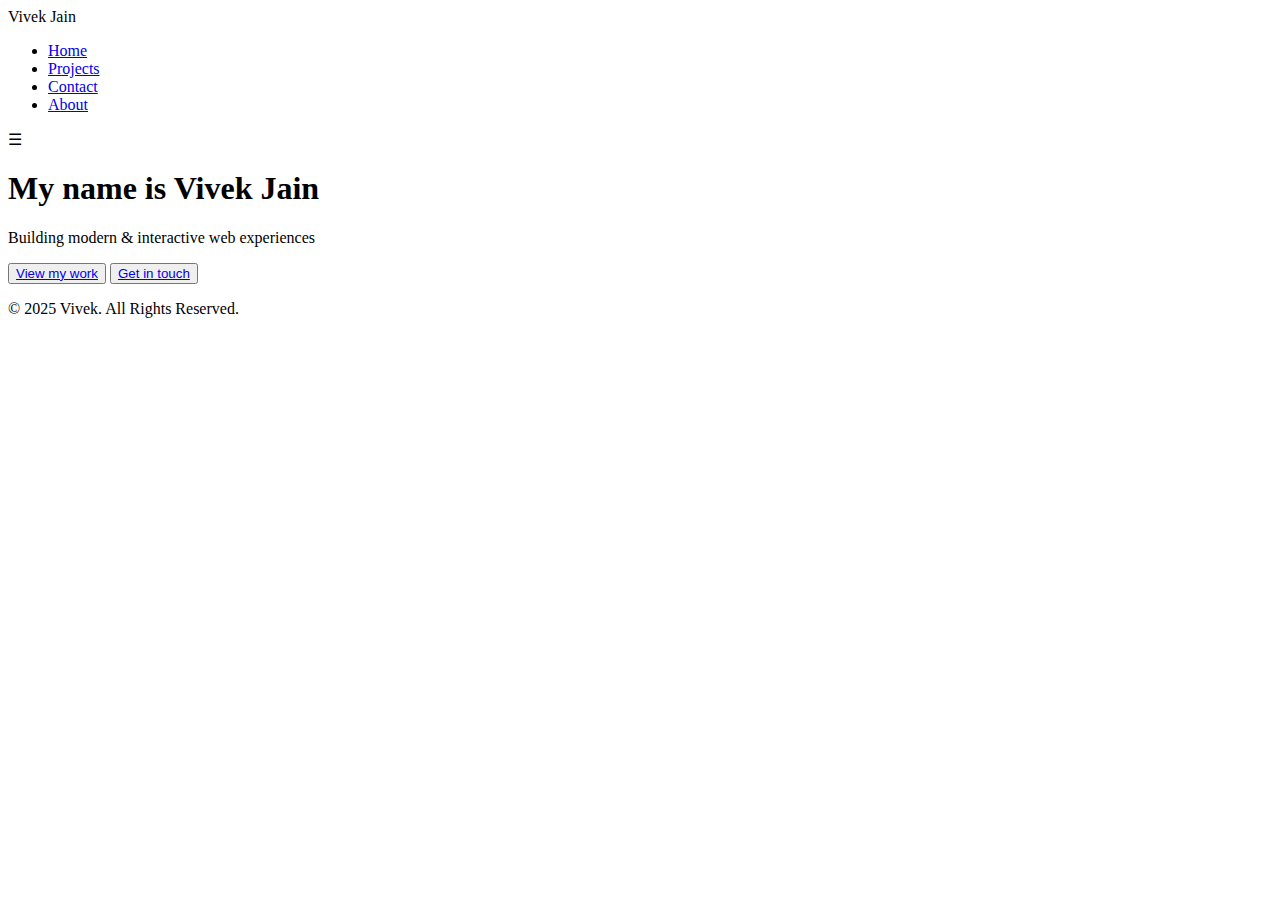
==== index.html @ 1e31805b "Uploading basic HTML files" ====
<!DOCTYPE html>
<html lang="en">
  <head>
    <meta charset="UTF-8" />
    <meta name="viewport" content="width=device-width, initial-scale=1.0" />
    <meta
      name="description"
      content="A blogging platform built with MERN stack."
    />
    <meta
      name="keywords"
      content="blog, MERN, JavaScript, React, Node.js, Express, MongoDB, HTML, CSS, Tailwind CSS"
    />
    <meta name="author" content="Vivek" />
    <meta property="og:title" content="DevBlog - MERN Blogging Platform" />
    <meta
      property="og:description"
      content="A feature-rich blogging platform built using the HTML, CSS and Javascript stack."
    />
    <meta property="og:image" content="blog-thumbnail.jpg" />
 
    <link rel="stylesheet" href="styles/index.css" />
    <link rel="stylesheet" href="styles/style.css" />
    <title>Vivek's Portfolio website using HTML, CSS and JS</title>
  </head>
  <body>
    <header>
      <nav role="navigation" class="navbar">
        <div id="nav-logo">Vivek Jain</div>
        <ul id="nav-links">
          <li><a href="/index.html">Home</a></li>
          <li><a href="/projects.html">Projects</a></li>
          <li><a href="/contact.html">Contact</a></li>
          <li><a href="/about.html">About</a></li>
        </ul>
        <div class="hamburger">☰</div>
      </nav>
    </header>
    <main>
      <div id="div">
        <h1>My name is Vivek Jain</h1>
        <p>Building modern & interactive web experiences</p>
        <div>
          <button class="btn1"><a href="projects.html">View my work</a></button>
          <button class="btn2"><a href="contact.html">Get in touch</a></button>
        </div>
      </div>
    </main>
    <footer>
      <p>&copy; 2025 Vivek. All Rights Reserved.</p>
    </footer>
    <script src="scripts/index.js"></script>
  </body>
</html>
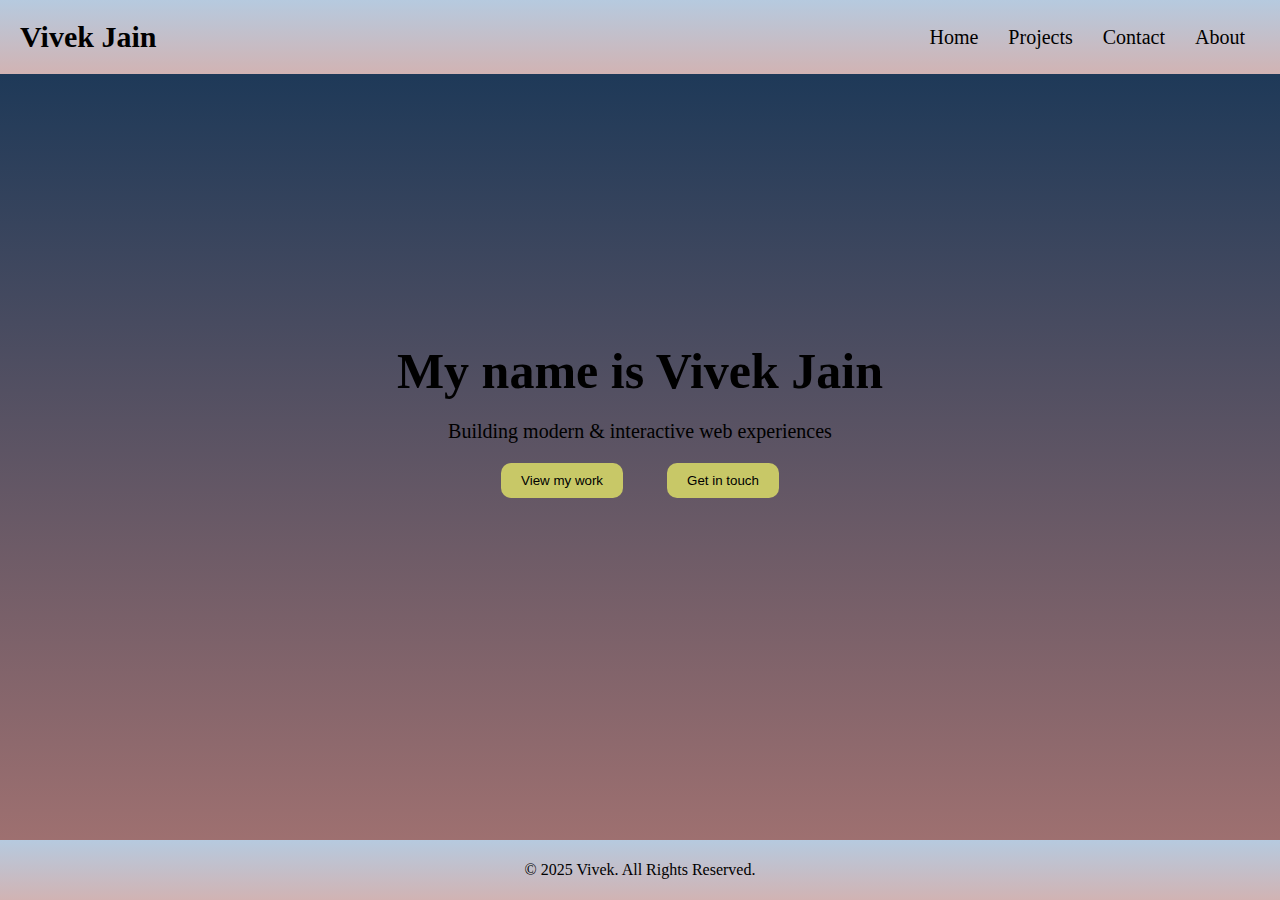
==== commit 771bf3bb: "Updated index.html for project file path just for testing purpose" ====
--- a/index.html
+++ b/index.html
@@ -29,7 +29,7 @@
         <div id="nav-logo">Vivek Jain</div>
         <ul id="nav-links">
           <li><a href="/index.html">Home</a></li>
-          <li><a href="/projects.html">Projects</a></li>
+          <li><a href="https://raw.githubusercontent.com/njain8263/Vivek-jain-portfolio3/main/projects.html">Projects</a></li>
           <li><a href="/contact.html">Contact</a></li>
           <li><a href="/about.html">About</a></li>
         </ul>
--- a/styles/index.css
+++ b/styles/index.css
@@ -0,0 +1,92 @@
+* {
+  padding: 0;
+  margin: 0;
+  box-sizing: border-box;
+}
+body {
+  background-image: linear-gradient(#123456, #9e7070);
+}
+header {
+  position: fixed;
+  top: 0;
+  left: 0;
+  width: 100%;
+}
+nav {
+  background-image: linear-gradient(#b6cadf, #d1b3b3);
+  padding: 20px;
+  display: flex;
+  justify-content: space-between;
+  align-items: center;
+  font-size: 20px;
+}
+#nav-logo {
+  font-size: 30px;
+  font-weight: bold;
+}
+#nav-links {
+  display: flex;
+  flex-direction: row;
+  justify-content: center;
+  align-items: center;
+}
+nav li {
+  list-style: none;
+  padding: 0px 15px;
+}
+nav a {
+  text-decoration: none;
+  color: black;
+  transition: 0.3s;
+}
+#nav-links a:hover {
+  color: #444;
+}
+.hamburger {
+  display: none;
+  font-size: 24px;
+  cursor: pointer;
+}
+main {
+  margin-top: 100px;
+}
+.hamburger {
+  display: none;
+  font-size: 24px;
+  cursor: pointer;
+}
+main {
+  margin: 60px;
+}
+@media (max-width: 768px) {
+  #nav-links {
+    display: none;
+    flex-direction: row;
+    background-color: #f1f1f1;
+    position: absolute;
+    top: 75px;
+    left: 0;
+    width: 100%;
+    padding: 10px;
+    text-align: center;
+  }
+ #nav-links.active {
+    display: flex;
+}
+
+.hamburger {
+    display: block;
+}
+}
+footer {
+  background-image: linear-gradient(#b6cadf, #d1b3b3);
+  position: fixed;
+  bottom: 0;
+  left: 0;
+  width: 100%;
+  height: 60px;
+  display: flex;
+  justify-content: center;
+  align-items: center;
+  color: black;
+}
--- a/styles/style.css
+++ b/styles/style.css
@@ -0,0 +1,84 @@
+main {
+  display: flex;
+  justify-content: center;
+  align-items: center;
+  flex-direction: column;
+  text-align: center;
+  height: 80vh;
+}
+main h1 {
+  font-size: 50px;
+  margin-bottom: 20px;
+  animation: fadeIn 1s ease-in-out;
+}
+main p {
+  font-size: 20px;
+  margin-bottom: 20px;
+}
+.btn1 {
+  background-color: rgb(200, 200, 103);
+  color: black;
+  padding: 10px 20px;
+  border: none;
+  border-radius: 10px;
+  margin: 0px 20px;
+  cursor: pointer;
+  transition: background 0.3s ease-in-out;
+
+}
+.btn1:hover {
+  background-color: #35a47d;
+  color: black;
+  border: 2px solid black;
+}
+.btn1 a {
+  text-decoration: none;
+  color: black;
+}
+
+.btn2 {
+  background-color: rgb(200, 200, 103);
+
+  color: black;
+  padding: 10px 20px;
+  border: none;
+  border-radius: 10px;
+  margin: 0px 20px;
+  text-decoration: none;
+  transition: background 0.3s ease-in-out;
+
+
+  cursor: pointer;
+}
+.btn2:hover {
+  background-color: #35a47d;
+  color: black;
+  border: 2px solid black;
+}
+.btn2 a {
+  text-decoration: none;
+  color: black;
+}
+@keyframes fadeIn {
+  from {
+      opacity: 0;
+      transform: translateY(-10px);
+  }
+  to {
+      opacity: 1;
+      transform: translateY(0);
+  }
+}
+
+@media (max-width: 768px) {
+  main h1 {
+    font-size: 28px;
+  }
+
+  main p {
+    font-size: 16px;
+  }
+  .btn1 {
+    margin: 10px;
+  }
+}
